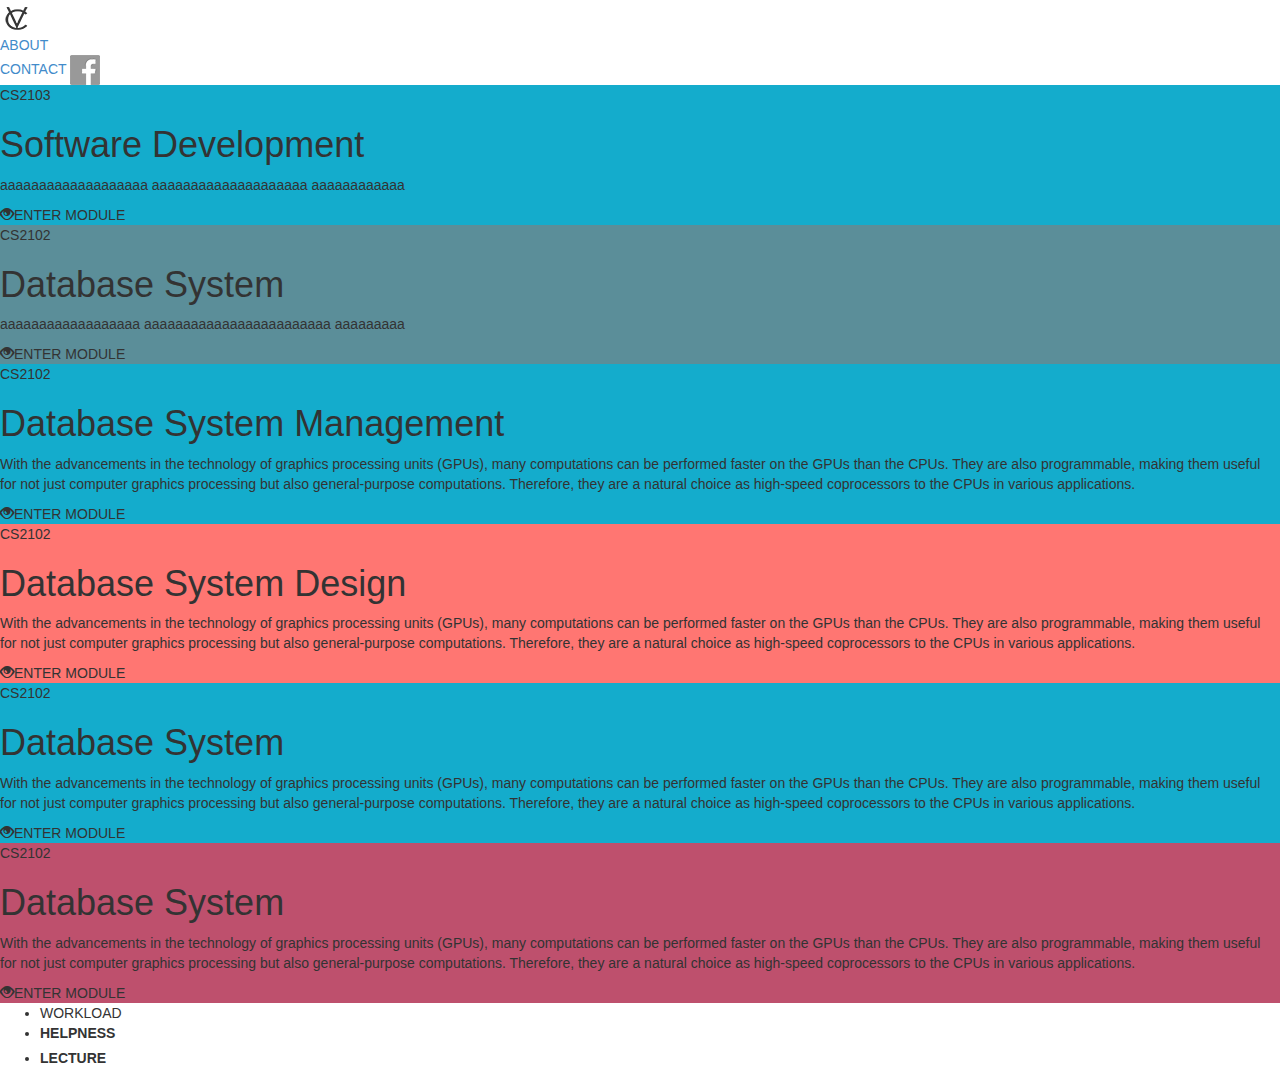
==== index.html @ b41fe1d3 "begin to integrate in the backbone.js part" ====
<html>
<head>
  <script type="text/javascript" src = "../../libs/jQuery/jquery-2.1.1.js"></script>
	<link href="../../libs/Bootstrap/css/bootstrap.min.css" rel="stylesheet">
	<link rel="stylesheet" type="text/css" href="../css/index.css">
</head>
<body class="scrolls">
 <header>
  <nav class="top-nav">
 	 <a class="logo" href="#"><img src="../../res/img/icon.png"></img></a>
  <div class="links">
    <a href="#">ABOUT</a>
  </div><div class="links">
    <a href="#">CONTACT</a>
    <img id="fb-icon" src="../../res/img/fbicon-30.png"></img></a>
  </div>   
</nav>
</header>
<div class="moduleshelf">
  <div class="modulebook" style="background-color:#14ACCC;">
    <p>CS2103</p>
    <h1>Software Development</h1>
    <p>aaaaaaaaaaaaaaaaaaa aaaaaaaaaaaaaaaaaaaa aaaaaaaaaaaa</p>
    <div><span class="glyphicon glyphicon-eye-open"></span>ENTER MODULE</div>
  </div><div class="modulebook" style="background-color:#5B8E99;">
    <p>CS2102</p>
    <h1>Database System</h1>
    <p>aaaaaaaaaaaaaaaaaa aaaaaaaaaaaaaaaaaaaaaaaa aaaaaaaaa</p>
      <footer><span class="glyphicon glyphicon-eye-open"></span>ENTER MODULE</footer>
  </div><div class="modulebook" style="background-color:#14ACCC;">
      <p>CS2102</p>
    <h1>Database System Management</h1>
    <p>With the advancements in the technology of graphics processing units (GPUs), many computations can be performed faster on the GPUs than the CPUs. They are also programmable, making them useful for not just computer graphics processing but also general-purpose computations. Therefore, they are a natural choice as high-speed coprocessors to the CPUs in various applications. </p>
        <footer><span class="glyphicon glyphicon-eye-open"></span>ENTER MODULE</footer>

  </div><div class="modulebook" style="background-color:#FF7672;">
      <p>CS2102</p>
    <h1>Database System Design</h1>
    <p>With the advancements in the technology of graphics processing units (GPUs), many computations can be performed faster on the GPUs than the CPUs. They are also programmable, making them useful for not just computer graphics processing but also general-purpose computations. Therefore, they are a natural choice as high-speed coprocessors to the CPUs in various applications. </p>
        <footer><span class="glyphicon glyphicon-eye-open"></span>ENTER MODULE</footer>
  </div><div class="modulebook" style="background-color:#14ACCC;">
      <p>CS2102</p>
    <h1>Database System</h1>
    <p>With the advancements in the technology of graphics processing units (GPUs), many computations can be performed faster on the GPUs than the CPUs. They are also programmable, making them useful for not just computer graphics processing but also general-purpose computations. Therefore, they are a natural choice as high-speed coprocessors to the CPUs in various applications. </p>
        <footer><span class="glyphicon glyphicon-eye-open"></span>ENTER MODULE</footer>
  </div><div class="modulebook" style="background-color:#BE506D;">
      <p>CS2102</p>
    <h1>Database System</h1>
    <p>With the advancements in the technology of graphics processing units (GPUs), many computations can be performed faster on the GPUs than the CPUs. They are also programmable, making them useful for not just computer graphics processing but also general-purpose computations. Therefore, they are a natural choice as high-speed coprocessors to the CPUs in various applications. </p>
        <footer><span class="glyphicon glyphicon-eye-open"></span>ENTER MODULE</footer>
  </div>

<ul class="diagram">
  <li id="workload">
    <labe>WORKLOAD</label><div></div>
  </li>
  <li id="helpness">
      <label>HELPNESS</label><div></div>
  </li>
  <li id="lecture">
      <label>LECTURE</label><div></div>
  </li>
</div>

    <script type="text/javascript" src = "../js/animations/course-animate.js"></script>

</body>
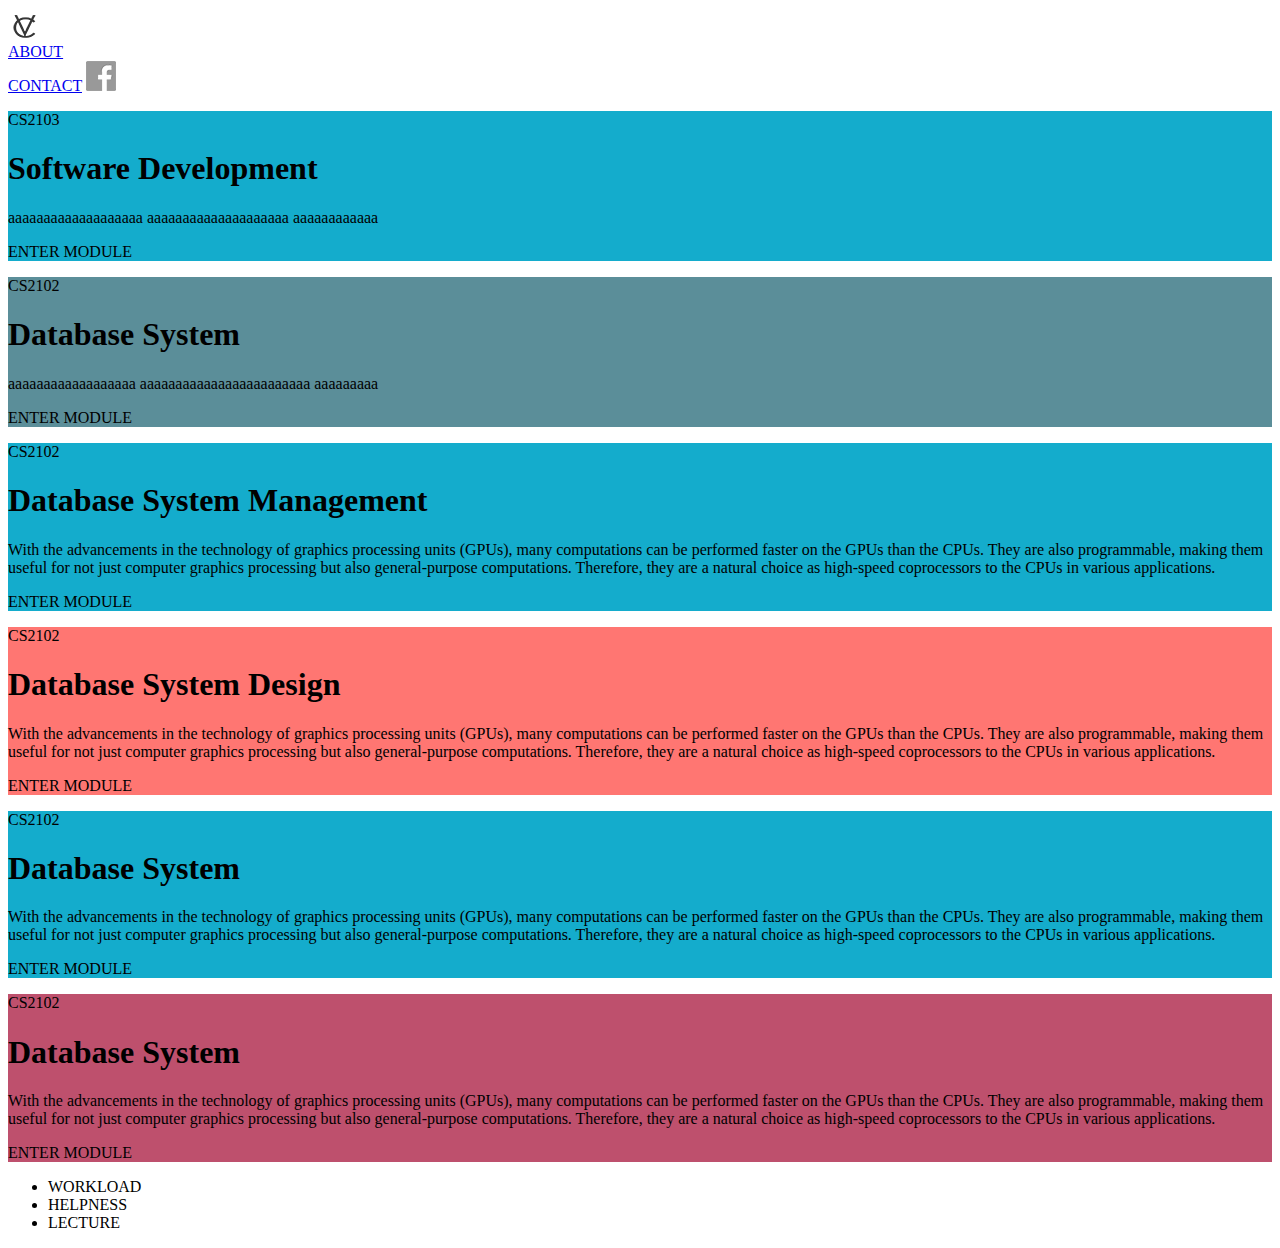
==== commit bbab37ce: "successful in adding meta tag in index page" ====
--- a/index.html
+++ b/index.html
@@ -1,8 +1,13 @@
-<html>
+<html prefix="og: http://ogp.me/ns#">
 <head>
-  <script type="text/javascript" src = "../../libs/jQuery/jquery-2.1.1.js"></script>
-	<link href="../../libs/Bootstrap/css/bootstrap.min.css" rel="stylesheet">
-	<link rel="stylesheet" type="text/css" href="../css/index.css">
+  <!-- facebook og tag -->
+  <meta property="og:title" content="CorsView"/>
+  <meta property="og:type" content="website"/>
+  <meta property="og:url" content="http://ec2-54-179-139-143.ap-southeast-1.compute.amazonaws.com/src/html/index.html"/>
+  <meta property="og:site_name" content="CorsView"/>
+  <meta property="og:description" content="CorsView provides a platform for student to share review and course materials for modules"/>
+  <meta property="og:image" content="http://ec2-54-179-139-143.ap-southeast-1.compute.amazonaws.com/res/img/iconBig.jpg" />
+
 </head>
 <body class="scrolls">
  <header>
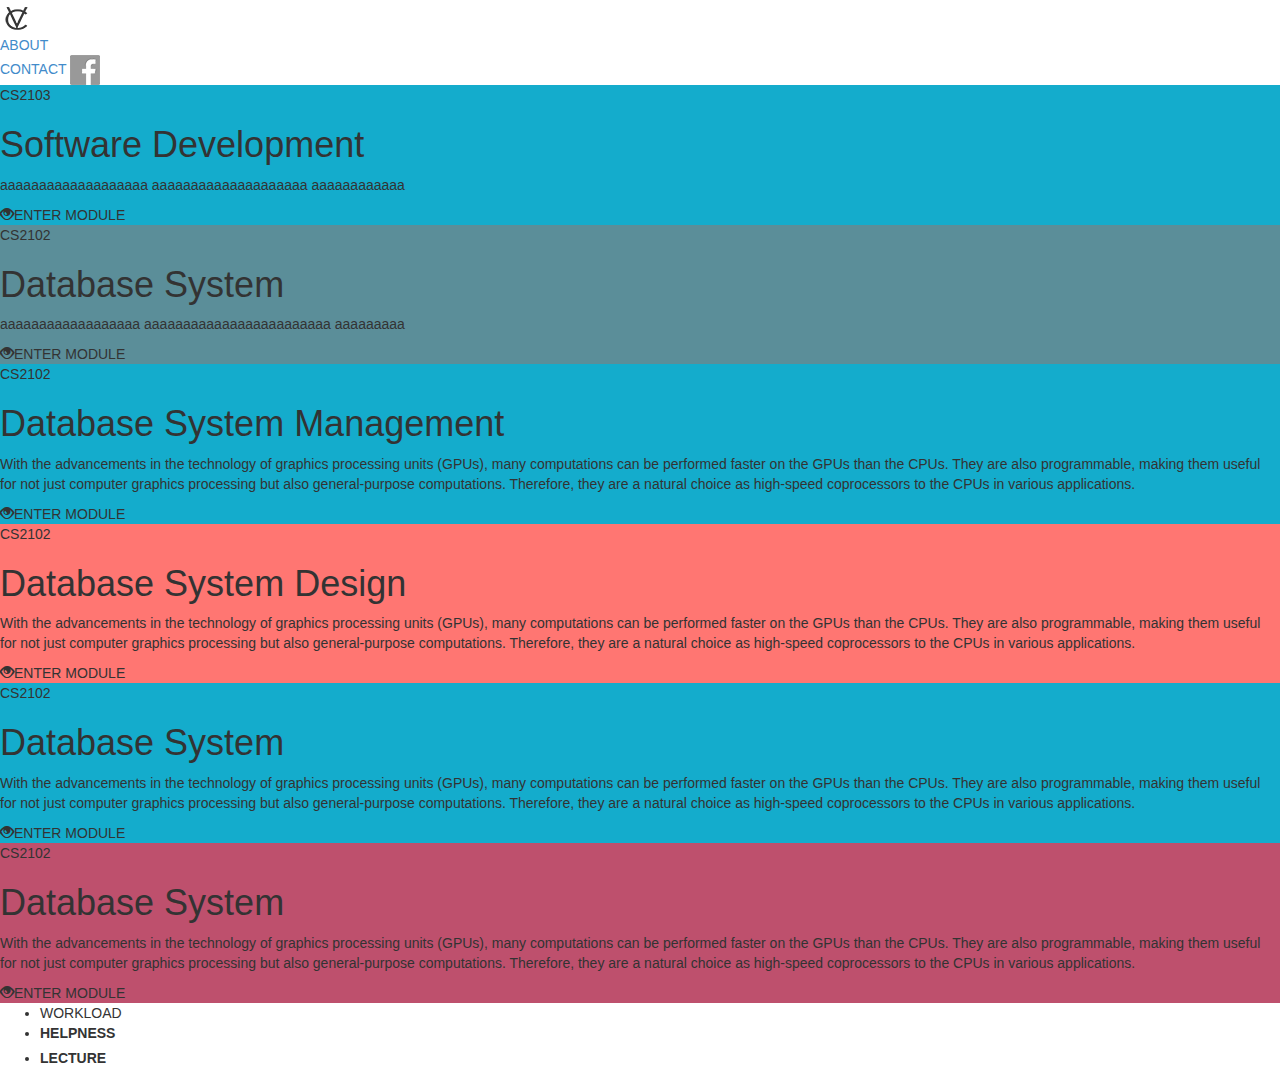
==== commit 7f686c12: "Final Submission Preparation" ====
--- a/index.html
+++ b/index.html
@@ -1,13 +1,8 @@
-<html prefix="og: http://ogp.me/ns#">
+<html>
 <head>
-  <!-- facebook og tag -->
-  <meta property="og:title" content="CorsView"/>
-  <meta property="og:type" content="website"/>
-  <meta property="og:url" content="http://ec2-54-179-139-143.ap-southeast-1.compute.amazonaws.com/src/html/index.html"/>
-  <meta property="og:site_name" content="CorsView"/>
-  <meta property="og:description" content="CorsView provides a platform for student to share review and course materials for modules"/>
-  <meta property="og:image" content="http://ec2-54-179-139-143.ap-southeast-1.compute.amazonaws.com/res/img/iconBig.jpg" />
-
+  <script type="text/javascript" src = "../../libs/jQuery/jquery-2.1.1.js"></script>
+	<link href="../../libs/Bootstrap/css/bootstrap.min.css" rel="stylesheet">
+	<link rel="stylesheet" type="text/css" href="../css/index.css">
 </head>
 <body class="scrolls">
  <header>
